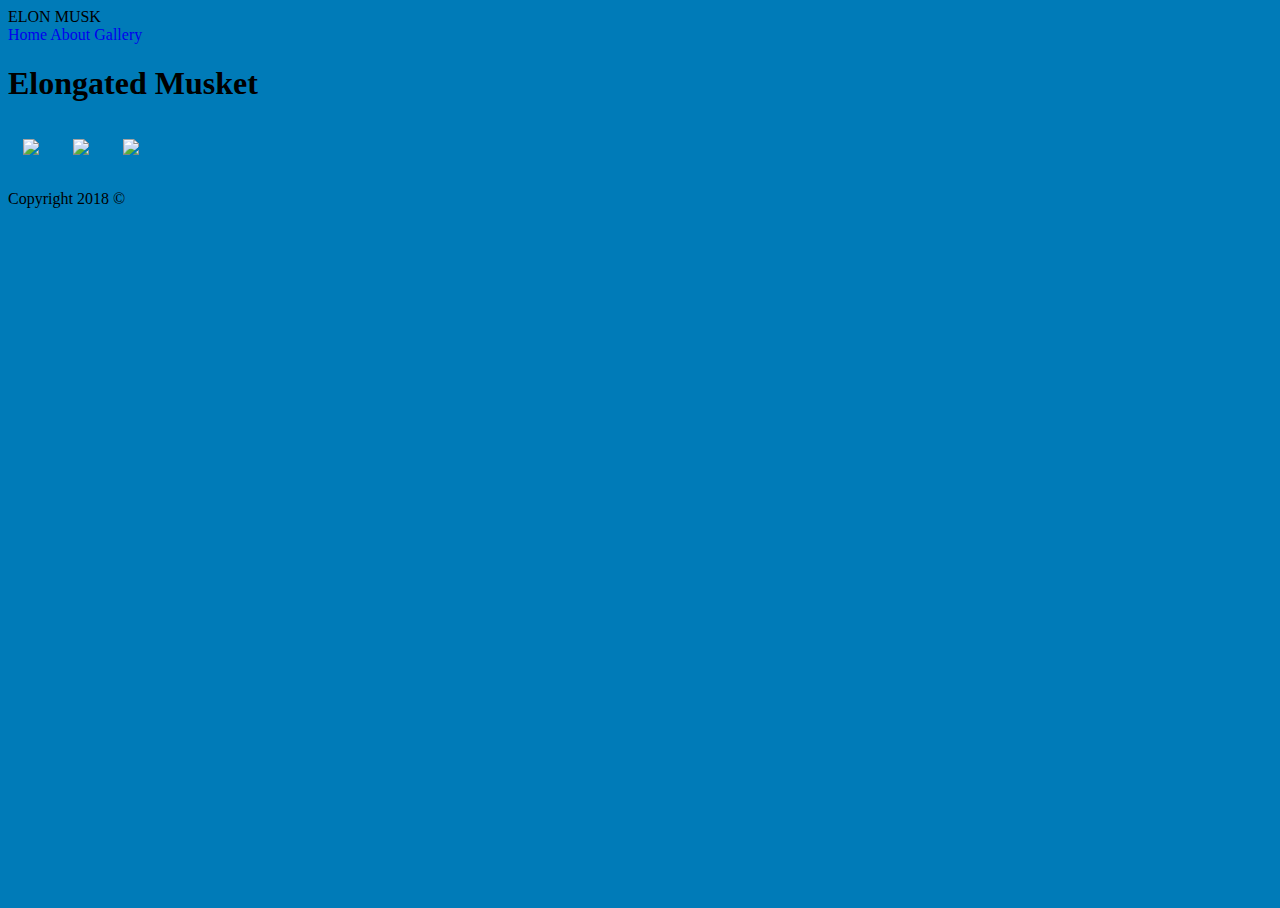
==== about.html @ 6357b2c7 "Added header. Added links. Added Images. Added background Image. Added Background colour." ====
<!DOCTYPE html>
<html>
    <head>
        <title> </title>
        <meta charset="utf-8"/>
        <link rel="stylesheet" href="css/style.css" type="text/css" />
    </head>
    <body>
        <div class="header">ELON MUSK</div>
        <div class=navbar>
             <a href="index.html">Home</a>
             <a href="about.html">About</a>
             <a href="gallery.html">Gallery</a>
        </div>
        <div class="aboutMain">
            <div class="leftPane">
                <h1> Elongated Musket</h1>
            </div>
             <div class="rightPane">
            </div>
        </div>
        <div class="footer">
            <div class="social">
                <a href="https://www.facebook.com/Elon-Musk-19958149870/">
                    <img class="social-image" src="https://upload.wikimedia.org/wikipedia/commons/thumb/c/c2/F_icon.svg/2000px-F_icon.svg.png">
                </a>
                <a href="https://twitter.com/elonmusk?ref_src=twsrc%5Egoogle%7Ctwcamp%5Eserp%7Ctwgr%5Eauthor">
                    <img class="social-image" src="http://goinkscape.com/wp-content/uploads/2015/07/twitter-logo-final.png">
                </a>
                <a href="https://www.mercurynews.com/2018/08/21/what-happened-to-elon-musks-instagram/">
                    <img class="social-image" src="https://instagram-brand.com/wp-content/uploads/2016/11/app-icon2.png">
                </a>
            </div>
            <div>
                <p>Copyright 2018 &copy</p>
            </div>
        </div>
        <script src="https://ajax.googleapis.com/ajax/libs/jquery/3.3.1/jquery.min.js"></script>
        <script type="text/javascript" src="js/script.js"></script>
    </body>
</html>
---- css/style.css ----
html {
    height: 100%;
}

body {
    height: 100%;
    background-color: #007BB8;
    
}
a {
    text-decoration: none;
}

.main {
    height: 100%;
    background-image: url(https://static01.nyt.com/images/2018/05/24/us/24musk_xp/merlin_138515916_137f7b64-c55b-4f51-b788-72634d4700b6-articleLarge.jpg?quality=75&auto=webp&disable=upscale);
}
.social-image{
    width: 30px;
    margin: 15px;
}

.rightPane {
    background-image: url(https://www.tesla.com/sites/default/files/images/software_update.jpg);
}
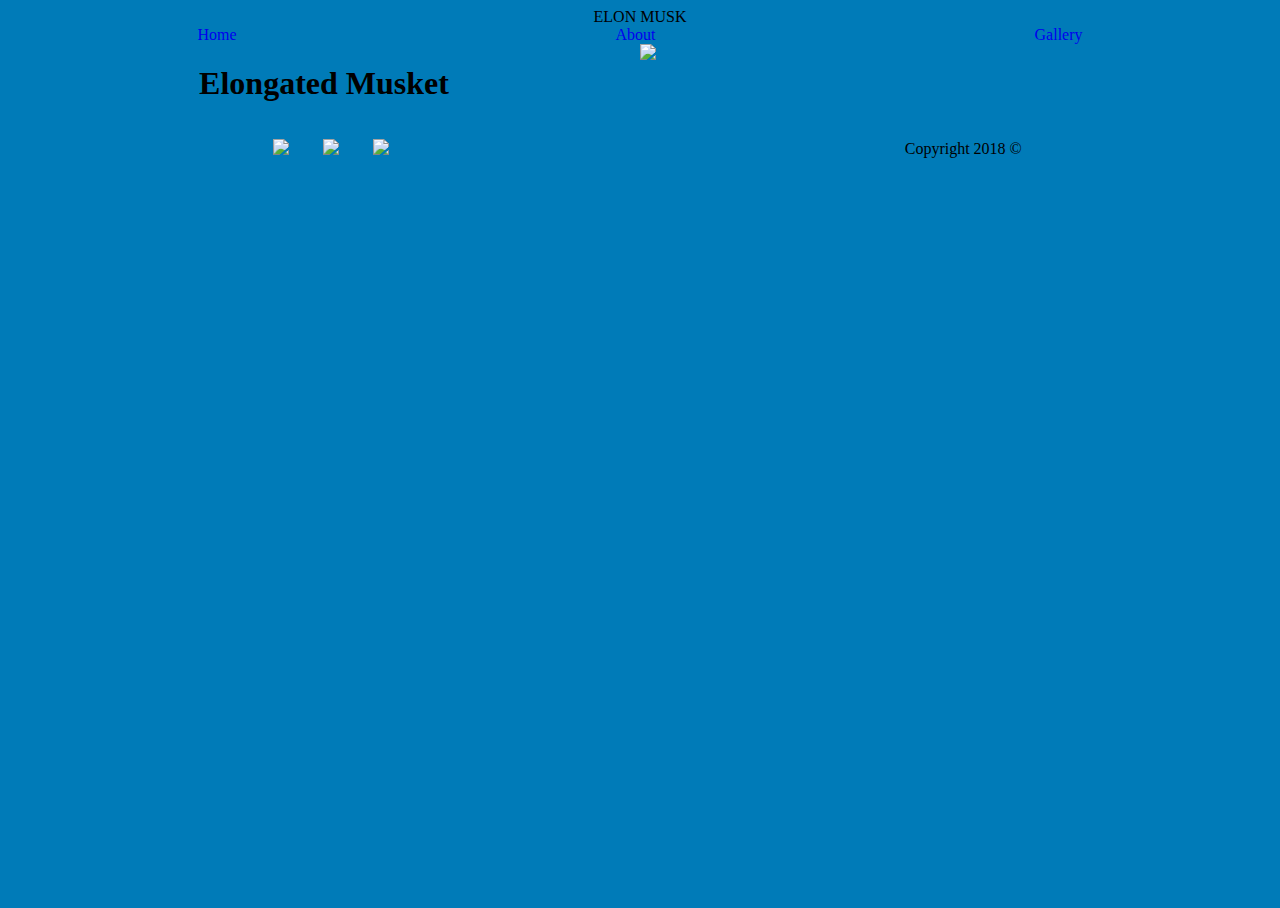
==== commit 4704a122: "Added a image slideshow. organized the navbar and footer. Added flexbox to the about section." ====
--- a/about.html
+++ b/about.html
@@ -17,6 +17,7 @@
                 <h1> Elongated Musket</h1>
             </div>
              <div class="rightPane">
+                 <img id="elongated-musket" src="https://i0.wp.com/www.kosmonautix.cz/wp-content/uploads/zDo-gAo0_400x400.jpg?fit=400%2C400&w=640">
             </div>
         </div>
         <div class="footer">
--- a/css/style.css
+++ b/css/style.css
@@ -13,13 +13,69 @@
 
 .main {
     height: 100%;
-    background-image: url(https://static01.nyt.com/images/2018/05/24/us/24musk_xp/merlin_138515916_137f7b64-c55b-4f51-b788-72634d4700b6-articleLarge.jpg?quality=75&auto=webp&disable=upscale);
 }
+
 .social-image{
     width: 30px;
     margin: 15px;
 }
+/*Index*/
+#main-img{
+    display: flex;
+    justify-content: center;
+    width: 50%;
+}
 
-.rightPane {
-    background-image: url(https://www.tesla.com/sites/default/files/images/software_update.jpg);
+/*Gallery*/
+.thumbnail-image{
+    height: 500px;
+    width: 50%;
+    margin:auto;
 }
+
+#img1{
+    display:block;
+}
+
+#img2{
+    display:none;
+}
+
+#img3{
+    display:none;
+}
+
+#img4{
+    display:none;
+}
+
+/*about*/
+.aboutMain{
+    display:flex;
+}
+
+.leftPane{
+    text-align: center;
+    width: 50%;
+}
+
+.rightPane{
+    justify-content: center;
+    width: 50%;
+}
+
+/*Index*/
+.header {
+    display:flex;
+    justify-content:center;
+}
+
+.navbar {
+    display:flex;
+    justify-content: space-around;
+}
+
+.footer {
+    display:flex;
+    justify-content:space-around;
+}
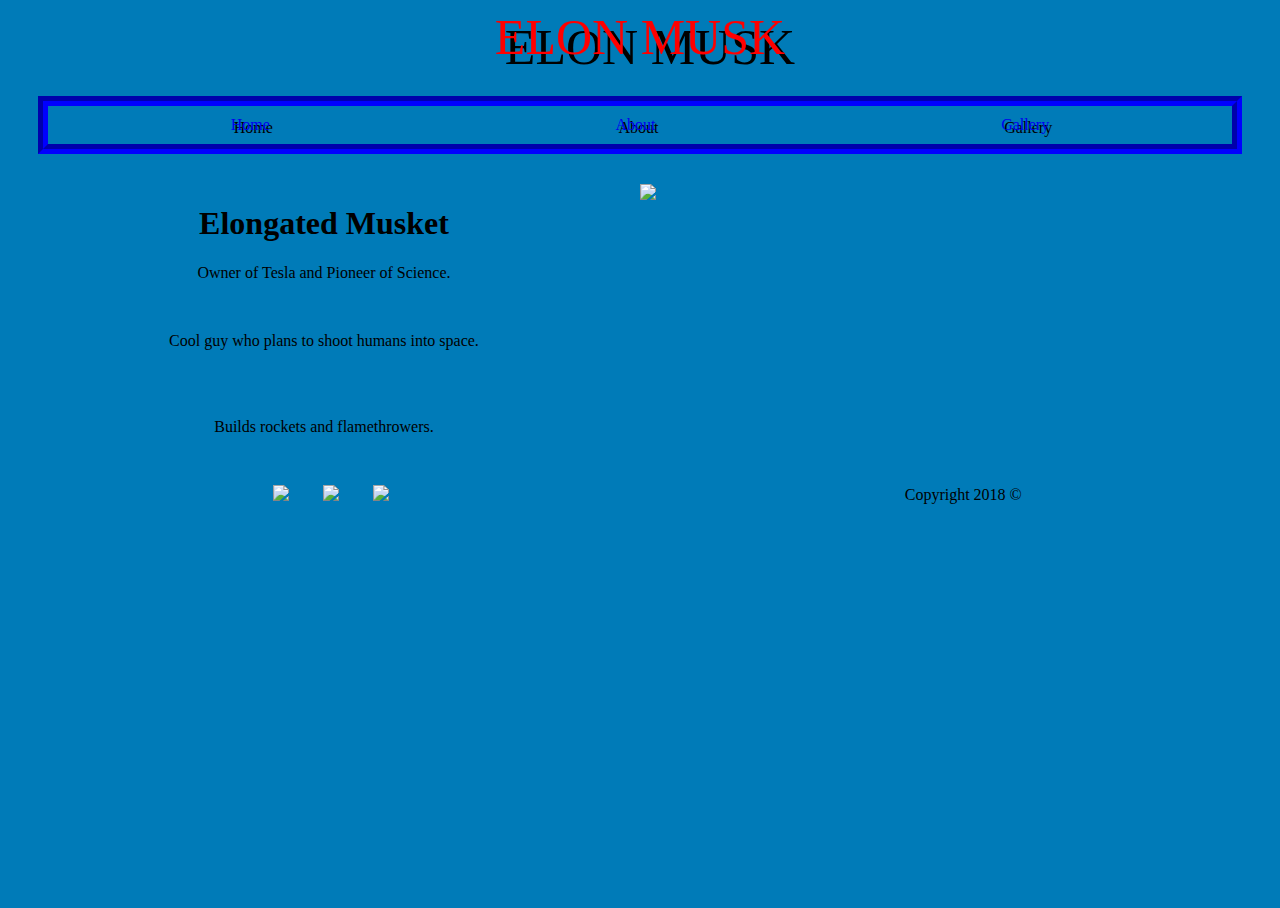
==== commit f9e958cc: "Styled the navbar, centered image, added some text shadow" ====
--- a/about.html
+++ b/about.html
@@ -15,6 +15,13 @@
         <div class="aboutMain">
             <div class="leftPane">
                 <h1> Elongated Musket</h1>
+                <p>Owner of Tesla and Pioneer of Science.</p>
+                <br>
+                <p>Cool guy who plans to shoot humans into space.</p>
+                </br>
+                <br>
+                <p>Builds rockets and flamethrowers.</p>
+                </br>
             </div>
              <div class="rightPane">
                  <img id="elongated-musket" src="https://i0.wp.com/www.kosmonautix.cz/wp-content/uploads/zDo-gAo0_400x400.jpg?fit=400%2C400&w=640">
--- a/css/style.css
+++ b/css/style.css
@@ -73,9 +73,25 @@
 .navbar {
     display:flex;
     justify-content: space-around;
+    border: 10px groove blue;
+    margin: 30px;
+    padding: 10px;
+    text-shadow: 3px 3px black;
 }
 
 .footer {
     display:flex;
     justify-content:space-around;
 }
+
+#main-img{
+    margin: auto;
+    padding: 30px;
+}
+
+.header{
+    font-size: 50px;
+    color: red;
+    font-family: fantasy;
+    text-shadow: 10px 10px black;
+}